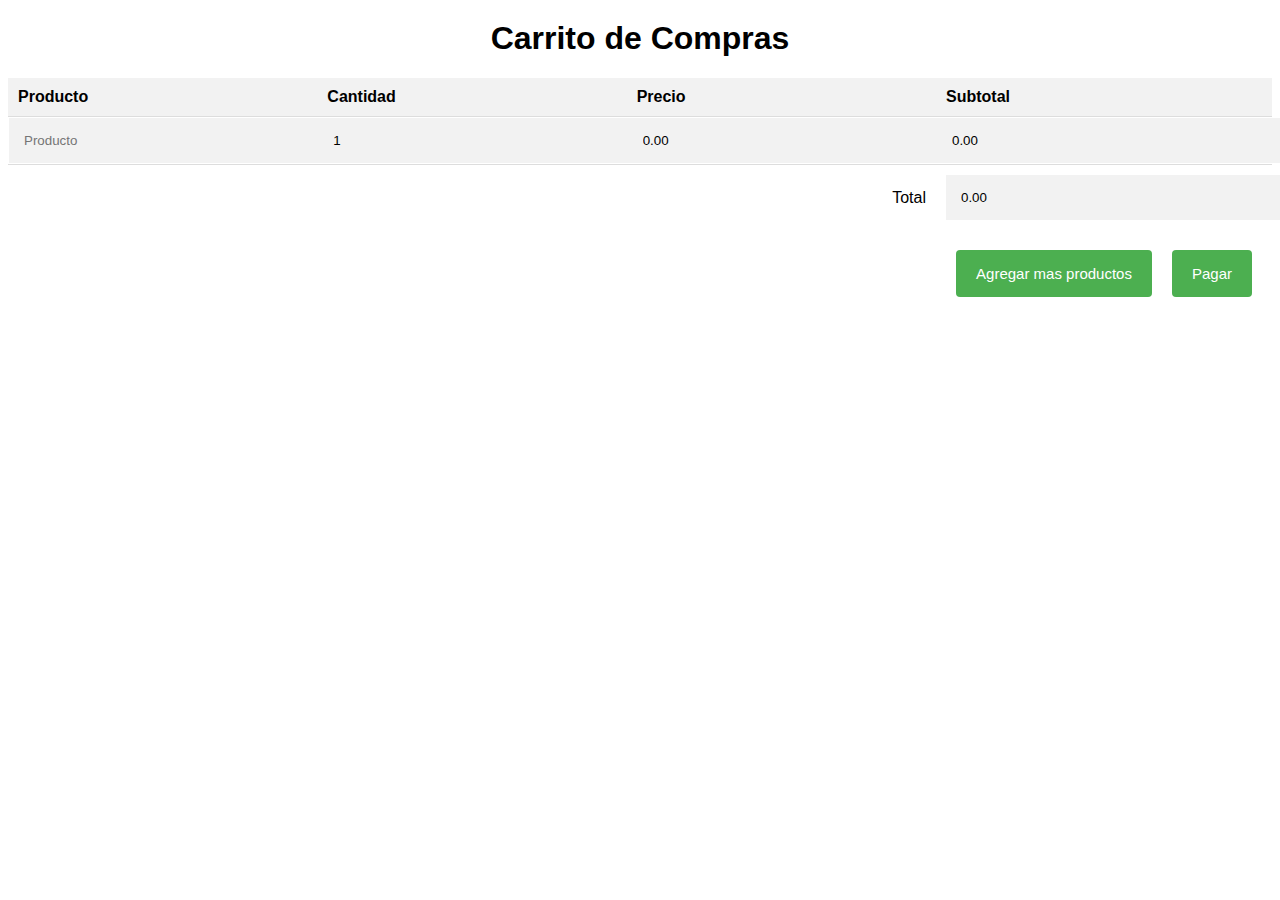
==== carrito.html @ e01d0769 "probando cargado del carro y agregando imagenes a las paginas" ====
<!DOCTYPE html>
<html lang="en">
<head>
  <meta charset="UTF-8">
  <meta http-equiv="X-UA-Compatible" content="IE=edge">
  <meta name="viewport" content="width=device-width, initial-scale=1.0">
  <title>Carrito de Compras</title>
  <link rel="stylesheet" href="carrito.css">
</head>
<body>
  <body>
    <h1>Carrito de Compras</h1>
    <table>
      <thead>
        <tr>
          <th>Producto</th>
          <th>Cantidad</th>
          <th>Precio</th>
          <th>Subtotal</th>
        </tr>
      </thead>
      <tbody id="productos">
        <tr>
          <td><input type="text" name="producto[]" placeholder="Producto"></td>
          <td><input type="number" name="cantidad[]" value="1"></td>
          <td><input type="number" name="precio[]" value="0.00" step="0.01"></td>
          <td><input type="number" name="subtotal[]" value="0.00" step="0.01" readonly></td>
        </tr>
      </tbody>
      <tfoot>
        <tr>
          <td colspan="3">Total</td>
          <td><input type="number" id="total" value="0.00" step="0.01" readonly></td>
        </tr>

        
      </tfoot>
    </table>
    <div class="containerButton">
      <div class="buttonAgregar">
    <button id="agregar">Agregar mas productos</button>
  </div>
  <div class="buttonPagar">
    <button id="pagar">Pagar</button>
  </div>
    </div>
    <script src="carrito.js"></script>
  </body>
</body>
</html>
---- carrito.css ----
body {
    font-family: Arial, sans-serif;
  }
  
  h1 {
    text-align: center;
    margin-top: 20px;
  }
  
  table {
    width: 100%;
    border-collapse: collapse;
    align-items: center;
    margin-top: 20px;
  }
  
  thead th {
    background-color: #f2f2f2;
    text-align: left;
    padding: 10px;
    border-bottom: 1px solid #ddd;
  }
  
  tbody td {
    border-bottom: 1px solid #ddd;
  }
  
  input[type="text"],
  input[type="number"] {
    width: 98%;
    padding: 15px;
    border: none;
    background-color: #f2f2f2;
  }
  
  input[type="number"]::-webkit-inner-spin-button,
  input[type="number"]::-webkit-outer-spin-button {
    -webkit-appearance: none;
    margin: 0;
  }
  
  tfoot td {
    text-align: right;
    padding: 10px;
    border-top: 1px solid #ddd;
  }
  
  tfoot button {
    background-color: #4CAF50;
    color: white;
    padding: 10px 20px;
    border: none;
    border-radius: 4px;
    cursor: pointer;
  }
  
  tfoot button:hover {
    background-color: #3e8e41;
  }
  
  #pagar, #agregar {
    margin-top: 20px;
    background-color: #4CAF50;
    color: white;
    padding: 15px 20px;
    font-size: 15px;
    border: none;
    border-radius: 4px;
    cursor: pointer;
  }
  
  #pagar:hover, #agregar:hover {
    background-color: #3e8e41;
  }
  
  .containerButton{
    display: flex;
    justify-content: flex-end;
  }

  .buttonPagar, .buttonAgregar{
    margin-right: 20px;
  }
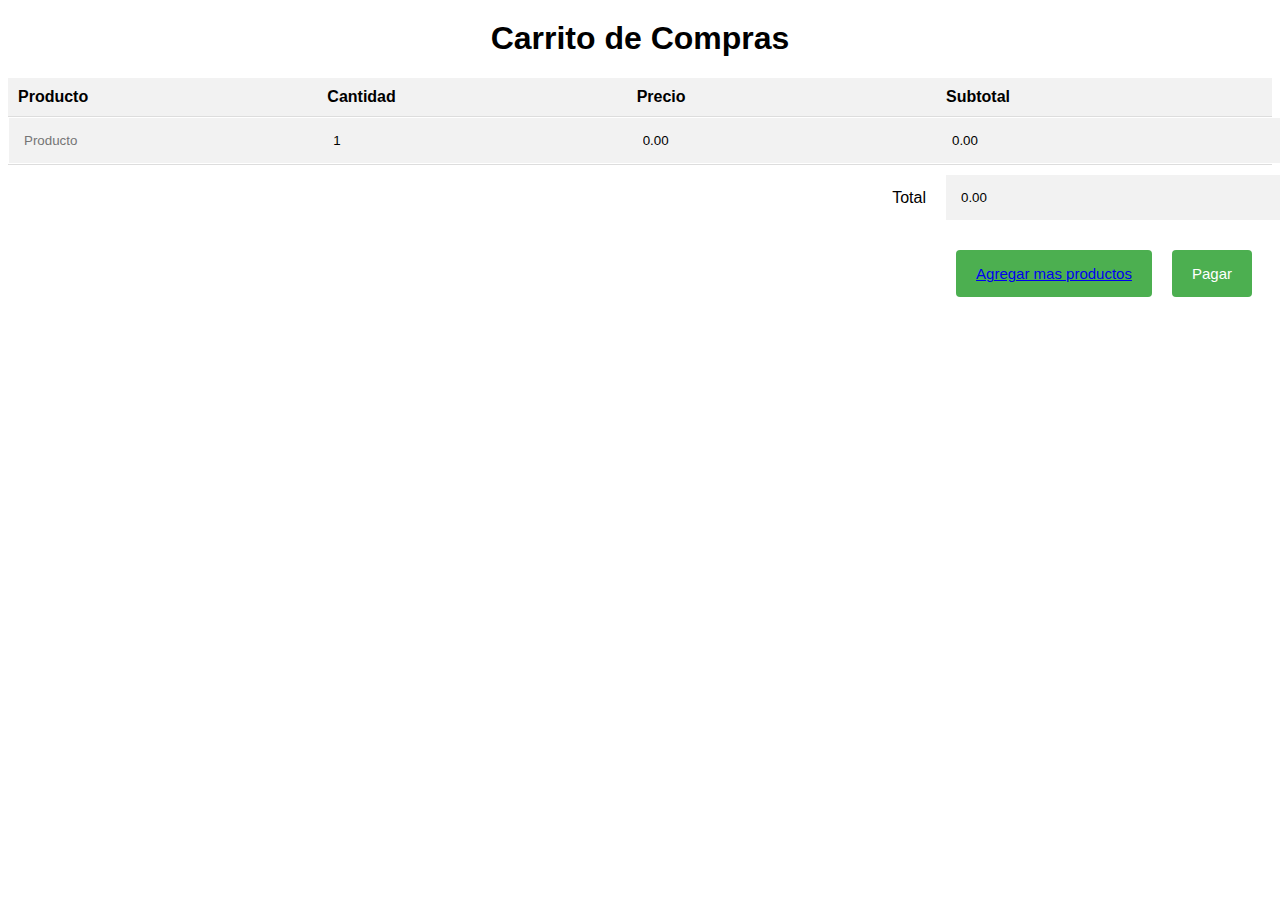
==== commit 79f397e4: "se agregaron las imagenes a suavizantes" ====
--- a/carrito.html
+++ b/carrito.html
@@ -38,7 +38,7 @@
     </table>
     <div class="containerButton">
       <div class="buttonAgregar">
-    <button id="agregar">Agregar mas productos</button>
+    <button id="agregar"><a class="aLogo" href="./index.html">Agregar mas productos</a></button>
   </div>
   <div class="buttonPagar">
     <button id="pagar">Pagar</button>
--- a/carrito.css
+++ b/carrito.css
@@ -80,4 +80,10 @@
 
   .buttonPagar, .buttonAgregar{
     margin-right: 20px;
-  }+  }
+
+  a:visited {
+    color: white; 
+    text-decoration: none; 
+  }
+  